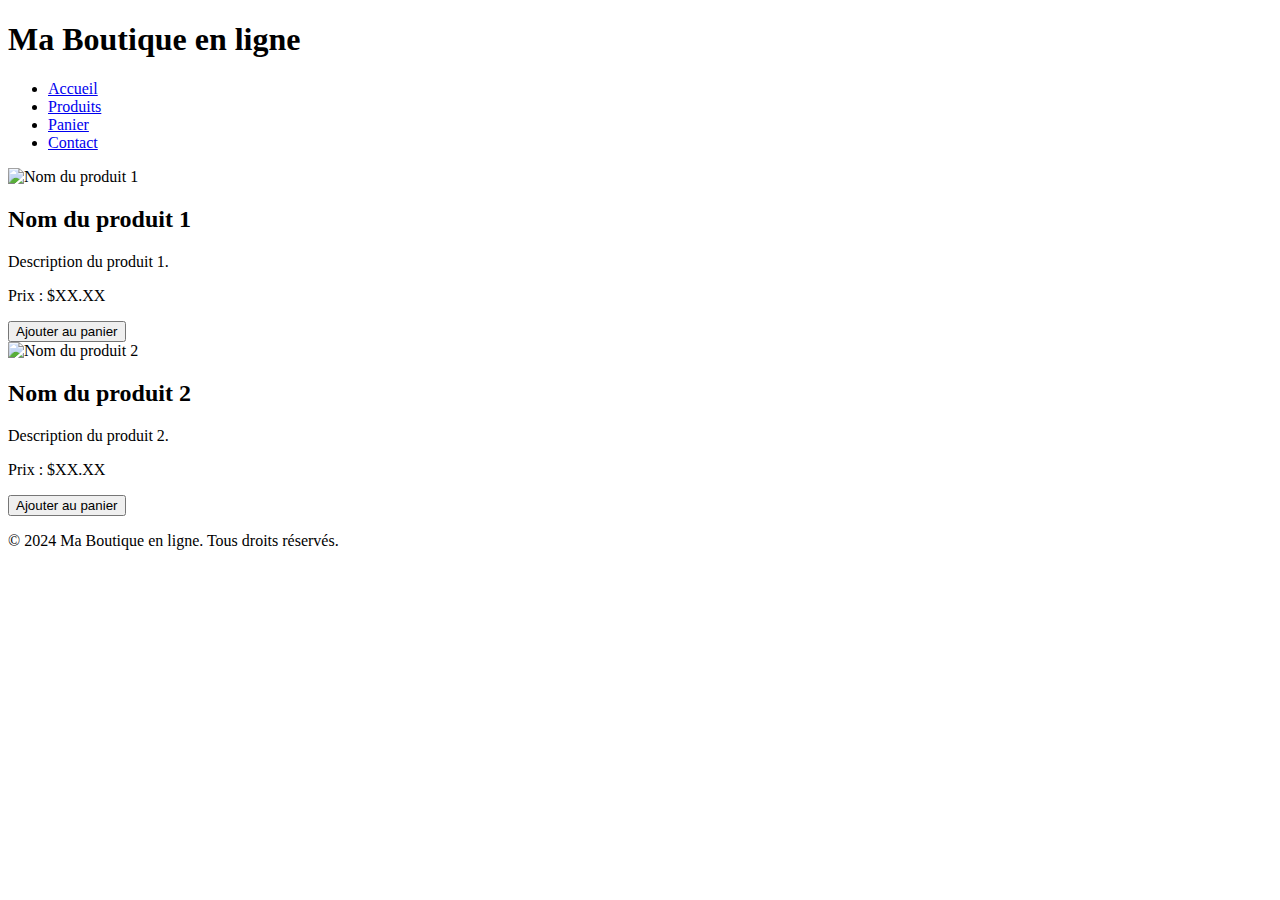
==== Page1.html @ a4a9aed6 "Merge e9e9e6dbfaf5bd59456eccfcaf6688cde1946ebe into 944d3be795d085be909c7849bf15a48b0ad49e22" ====
<!DOCTYPE html>
<html lang="fr">
<head>
    <meta charset="UTF-8">
    <meta name="viewport" content="width=device-width, initial-scale=1.0">
    <title>Ma boutique </title>
    <link rel="stylesheet" href="Page1.css">
</head>
<body>
    <header>
        <h1>Ma Boutique en ligne</h1>
        <nav>
            <ul>
                <li><a href="#">Accueil</a></li>
                <li><a href="#">Produits</a></li>
                <li><a href="#">Panier</a></li>
                <li><a href="#">Contact</a></li>
            </ul>
        </nav>
    </header>

    <main>
        <section class="produits">
            <article class="produit">
                <img src="chemin/vers/image1.jpg" alt="Nom du produit 1">
                <h2>Nom du produit 1</h2>
                <p>Description du produit 1.</p>
                <p>Prix : $XX.XX</p>
                <button>Ajouter au panier</button>
            </article>

            <article class="produit">
                <img src="chemin/vers/image2.jpg" alt="Nom du produit 2">
                <h2>Nom du produit 2</h2>
                <p>Description du produit 2.</p>
                <p>Prix : $XX.XX</p>
                <button>Ajouter au panier</button>
            </article>

            <!-- Ajoutez plus d'articles ici selon vos besoins -->
        </section>
    </main>

    <footer>
        <p>&copy; 2024 Ma Boutique en ligne. Tous droits réservés.</p>
    </footer>
</body>
</html>
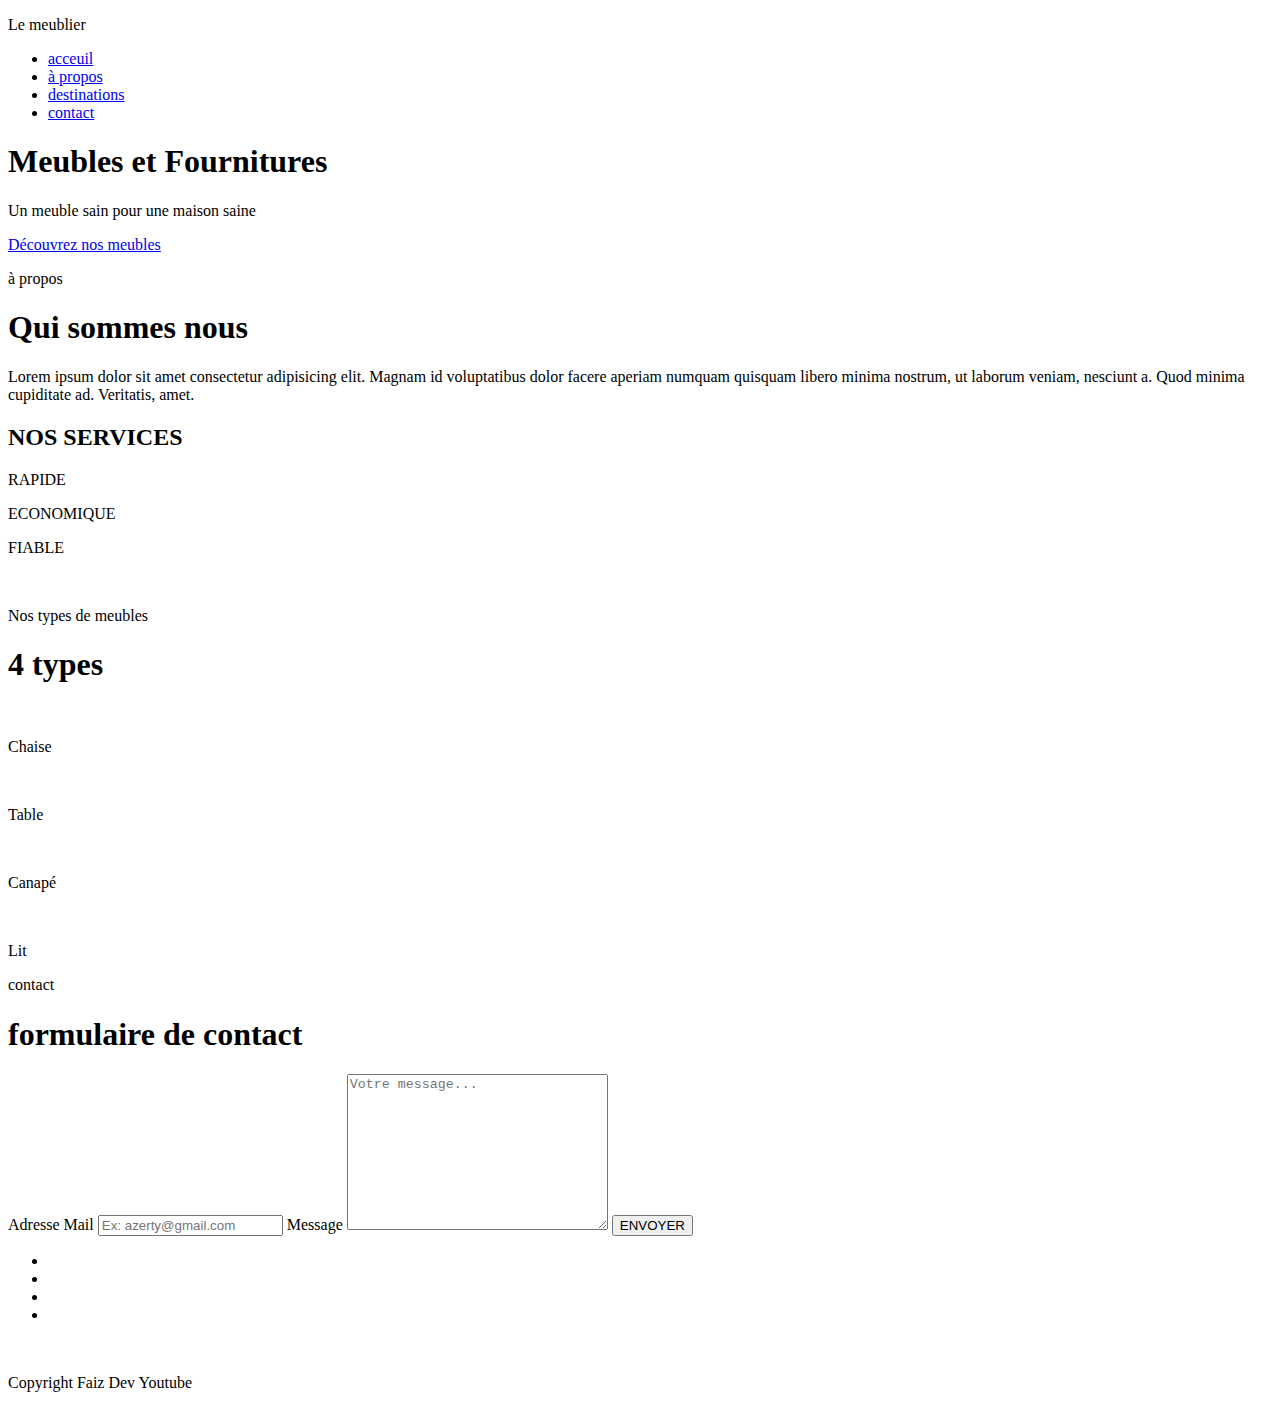
==== commit 8050e964: "Merge f44c00538ade6352a3598bf6d39fc6d6f2b12736 into 848c87310097d0bd11e1c7a80f15ed7978e2cbf6" ====
--- a/Page1.html
+++ b/Page1.html
@@ -1,48 +1,132 @@
 <!DOCTYPE html>
-<html lang="fr">
+<html lang="en">
 <head>
     <meta charset="UTF-8">
+    <meta http-equiv="X-UA-Compatible" content="IE=edge">
     <meta name="viewport" content="width=device-width, initial-scale=1.0">
-    <title>Ma boutique </title>
-    <link rel="stylesheet" href="Page1.css">
+    <title>Site Le Meubli</title>
+    <link rel="stylesheet" href="style.css">
+    <script src="https://kit.fontawesome.com/96dcb489df.js" crossorigin="anonymous"></script>
 </head>
 <body>
-    <header>
-        <h1>Ma Boutique en ligne</h1>
-        <nav>
-            <ul>
-                <li><a href="#">Accueil</a></li>
-                <li><a href="#">Produits</a></li>
-                <li><a href="#">Panier</a></li>
-                <li><a href="#">Contact</a></li>
-            </ul>
-        </nav>
-    </header>
+    <!-- section acceuil -->
+     <section id="container">
+      <header>
+        <div class="logo">
+            <p> Le meublier </p>
+        </div>
 
-    <main>
-        <section class="produits">
-            <article class="produit">
-                <img src="chemin/vers/image1.jpg" alt="Nom du produit 1">
-                <h2>Nom du produit 1</h2>
-                <p>Description du produit 1.</p>
-                <p>Prix : $XX.XX</p>
-                <button>Ajouter au panier</button>
-            </article>
+        <!-- menu responsive -->
+        <div class="menu-toggle"></div>
 
-            <article class="produit">
-                <img src="chemin/vers/image2.jpg" alt="Nom du produit 2">
-                <h2>Nom du produit 2</h2>
-                <p>Description du produit 2.</p>
-                <p>Prix : $XX.XX</p>
-                <button>Ajouter au panier</button>
-            </article>
+        <ul class="menu">
+            <li><a href="#container">acceuil</a></li>
+            <li><a href="#a-propos">à propos</a></li>
+            <li><a href="#gallerie">destinations</a></li>
+            <li><a href="#contact">contact</a></li>
+        </ul>
+      </header>
+      <div class="container-text">
+          <h1> Meubles et Fournitures </h1>
+          <p> Un meuble sain pour une maison saine</p>
+          <a href="#">Découvrez nos meubles</a>
+      </div>
+    </section> 
 
-            <!-- Ajoutez plus d'articles ici selon vos besoins -->
-        </section>
-    </main>
+    <!-- section a propos -->
+     <section id="a-propos">
+        <div>
+            <p class="tittle-section">à propos</p>
+            <h1 class="sub-tittle-section">Qui sommes nous </h1>
+            <div class="description-photo">
+                    <div class="desc">
+                        <p>Lorem ipsum dolor sit amet consectetur adipisicing elit. Magnam id voluptatibus dolor facere aperiam numquam quisquam libero minima nostrum, ut laborum veniam, nesciunt a. Quod minima cupiditate ad. Veritatis, amet.</p>
 
+                        <H2>NOS SERVICES</H2>
+                        <div class="list-services">
+                            <div class="service">
+                                <i class="fas fa-tachometer-alt"></i>
+                                <p>RAPIDE</p>
+                            </div>
+                            <div class="service">
+                                <i class="fas fa-money-check-alt"></i>
+                                <p>ECONOMIQUE</p>
+                            </div>
+                            <div class="service">
+                                <i class="fas fa-check"></i>
+                                <p>FIABLE</p>
+                            </div>
+                        </div>
+                </div>
+                <img src="images/Le Meublier.PNG" alt="">
+            </div>
+        </div>
+    </section> 
+
+    <!-- section gallerie destination -->
+    <section id="gallerie">
+            <p class="tittle-section">Nos types de meubles</p>
+            <h1 class="sub-tittle-section"> 4 types </h1>
+            <div class="liste-photos">
+                <div class="gallerie-img">
+                    <img src="images/Chaise.PNG" alt="">
+                    <div class="show-country"><p> Chaise </p></div>
+                </div>
+                <div class="gallerie-img">
+                    <img src="images/Table.PNG" alt="">
+                    <div class="show-country"><p> Table </p></div>
+                </div>
+                <div class="gallerie-img">
+                    <img src="images/Canapé.PNG" alt="">
+                    <div class="show-country"><p> Canapé </p></div>
+                </div>
+                <div class="gallerie-img">
+                    <img src="images/Lit.PNG" alt="">
+                    <div class="show-country"><p> Lit </p></div>
+                </div>
+
+            </div>
+    </section> 
+
+<!--  section contact -->
+    <section id="contact">
+        <p class="tittle-section">contact</p>
+        <h1 class="sub-tittle-section">formulaire de contact</h1>
+        <div>
+            <form action="">
+                <label>Adresse Mail</label>
+                <input type="text" placeholder="Ex: azerty@gmail.com">
+                <label>Message</label>
+                <textarea name="" id="" cols="30" rows="10" placeholder="Votre message..."></textarea>
+                <input type="submit" value="ENVOYER">
+            </form>
+            <div class="sociale">
+                <ul>
+                    <li><a href="#"><i class="fab fa-facebook-f"></i></a></li>
+                    <li><a href="#"><i class="fab fa-instagram"></i></a></li>
+                    <li><a href="#"><i class="fab fa-youtube"></i></a></li>
+                    <li><a href="#"><i class="fab fa-twitter"></i></a></li>
+                </ul>
+            </div>
+            <div class="images-contact">
+                <img src="images/image-contact.jpg" alt="">
+            </div>
+        </div>
+    </section>
+
+    <!-- footer -->
     <footer>
-        <p>&copy; 2024 Ma Boutique en ligne. Tous droits réservés.</p>
+        <p>Copyright Faiz Dev Youtube</p>
     </footer>
+
+<script>
+    var menu_toggle = document.querySelector('header .menu-toggle');
+    var menu = document.querySelector('header .menu');
+    menu_toggle.onclick = function(){
+        menu_toggle.classList.toggle('active') ; 
+        menu.classList.toggle('responsive') ; 
+    }
+</script>
+
 </body>
 </html>
